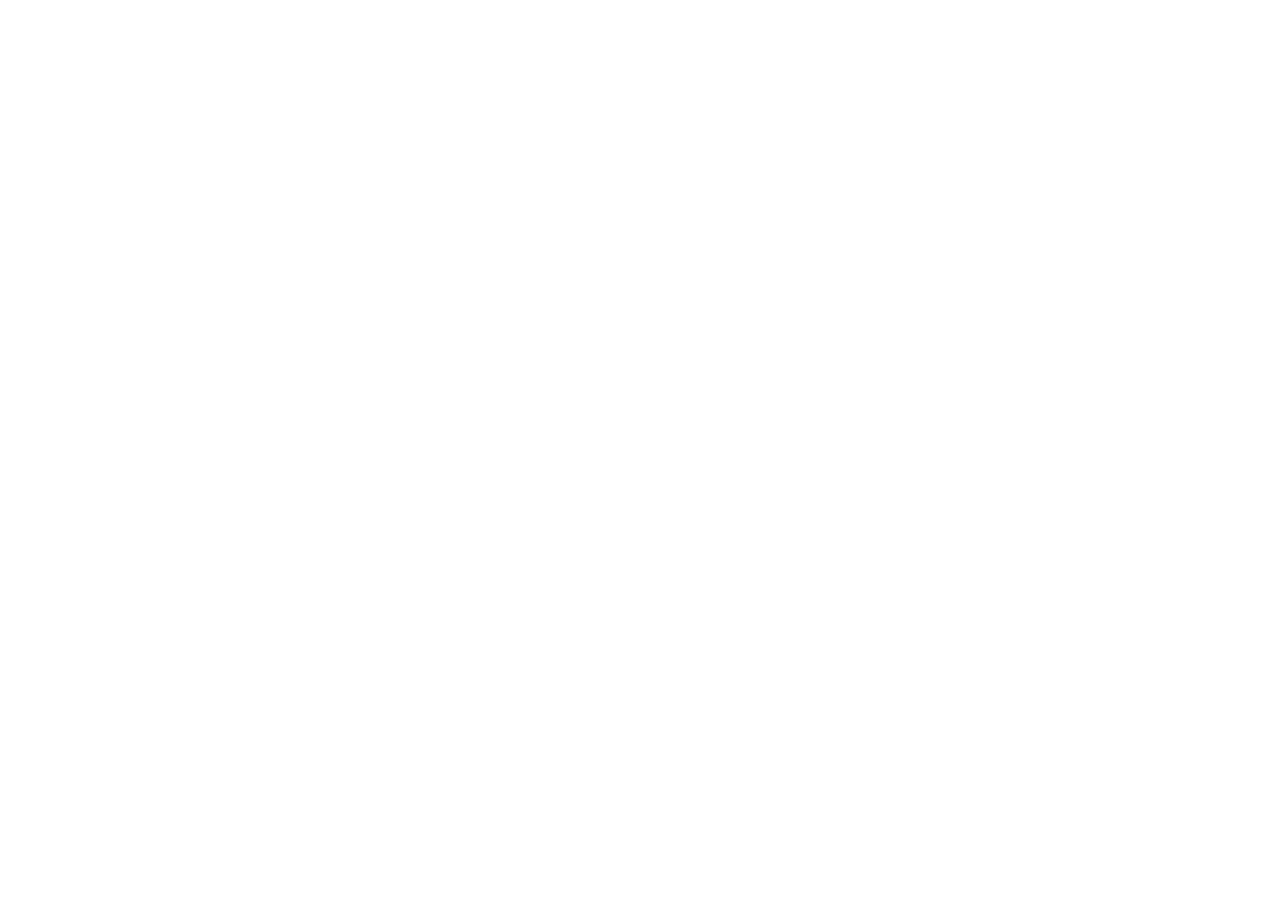
==== docs/index.html @ 96ed5e57 "Docs agregado" ====
<!doctype html><html lang="en"><head><meta charset="utf-8"/><link rel="icon" href="/favicon.ico"/><meta name="viewport" content="width=device-width,initial-scale=1"/><meta name="theme-color" content="#000000"/><meta name="description" content="Web site created using create-react-app"/><link rel="apple-touch-icon" href="/logo192.png"/><link rel="manifest" href="/manifest.json"/><link rel="stylesheet" href="https://cdnjs.cloudflare.com/ajax/libs/animate.css/4.1.1/animate.min.css"/><title>Gif Expert App</title><link href="/static/css/main.83f35a6e.chunk.css" rel="stylesheet"></head><body><noscript>You need to enable JavaScript to run this app.</noscript><div id="root"></div><script>!function(e){function r(r){for(var n,p,f=r[0],i=r[1],l=r[2],c=0,s=[];c<f.length;c++)p=f[c],Object.prototype.hasOwnProperty.call(o,p)&&o[p]&&s.push(o[p][0]),o[p]=0;for(n in i)Object.prototype.hasOwnProperty.call(i,n)&&(e[n]=i[n]);for(a&&a(r);s.length;)s.shift()();return u.push.apply(u,l||[]),t()}function t(){for(var e,r=0;r<u.length;r++){for(var t=u[r],n=!0,f=1;f<t.length;f++){var i=t[f];0!==o[i]&&(n=!1)}n&&(u.splice(r--,1),e=p(p.s=t[0]))}return e}var n={},o={1:0},u=[];function p(r){if(n[r])return n[r].exports;var t=n[r]={i:r,l:!1,exports:{}};return e[r].call(t.exports,t,t.exports,p),t.l=!0,t.exports}p.m=e,p.c=n,p.d=function(e,r,t){p.o(e,r)||Object.defineProperty(e,r,{enumerable:!0,get:t})},p.r=function(e){"undefined"!=typeof Symbol&&Symbol.toStringTag&&Object.defineProperty(e,Symbol.toStringTag,{value:"Module"}),Object.defineProperty(e,"__esModule",{value:!0})},p.t=function(e,r){if(1&r&&(e=p(e)),8&r)return e;if(4&r&&"object"==typeof e&&e&&e.__esModule)return e;var t=Object.create(null);if(p.r(t),Object.defineProperty(t,"default",{enumerable:!0,value:e}),2&r&&"string"!=typeof e)for(var n in e)p.d(t,n,function(r){return e[r]}.bind(null,n));return t},p.n=function(e){var r=e&&e.__esModule?function(){return e.default}:function(){return e};return p.d(r,"a",r),r},p.o=function(e,r){return Object.prototype.hasOwnProperty.call(e,r)},p.p="/";var f=this["webpackJsonpgif-expert-app"]=this["webpackJsonpgif-expert-app"]||[],i=f.push.bind(f);f.push=r,f=f.slice();for(var l=0;l<f.length;l++)r(f[l]);var a=i;t()}([])</script><script src="/static/js/2.b5d0f97d.chunk.js"></script><script src="/static/js/main.abcb2565.chunk.js"></script></body></html>
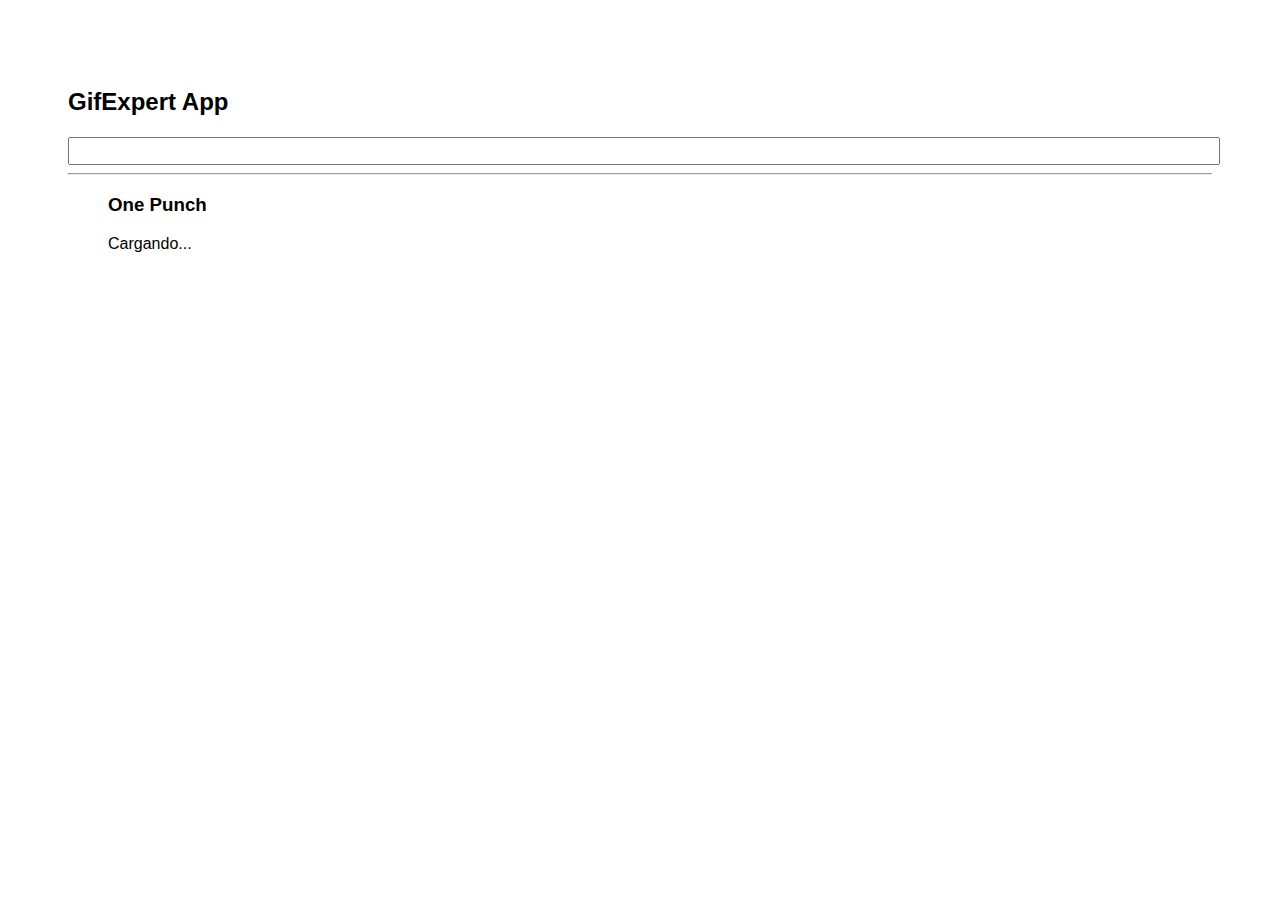
==== commit e7fee24a: "Index.html actualizado" ====
--- a/docs/index.html
+++ b/docs/index.html
@@ -1 +1,118 @@
-<!doctype html><html lang="en"><head><meta charset="utf-8"/><link rel="icon" href="/favicon.ico"/><meta name="viewport" content="width=device-width,initial-scale=1"/><meta name="theme-color" content="#000000"/><meta name="description" content="Web site created using create-react-app"/><link rel="apple-touch-icon" href="/logo192.png"/><link rel="manifest" href="/manifest.json"/><link rel="stylesheet" href="https://cdnjs.cloudflare.com/ajax/libs/animate.css/4.1.1/animate.min.css"/><title>Gif Expert App</title><link href="/static/css/main.83f35a6e.chunk.css" rel="stylesheet"></head><body><noscript>You need to enable JavaScript to run this app.</noscript><div id="root"></div><script>!function(e){function r(r){for(var n,p,f=r[0],i=r[1],l=r[2],c=0,s=[];c<f.length;c++)p=f[c],Object.prototype.hasOwnProperty.call(o,p)&&o[p]&&s.push(o[p][0]),o[p]=0;for(n in i)Object.prototype.hasOwnProperty.call(i,n)&&(e[n]=i[n]);for(a&&a(r);s.length;)s.shift()();return u.push.apply(u,l||[]),t()}function t(){for(var e,r=0;r<u.length;r++){for(var t=u[r],n=!0,f=1;f<t.length;f++){var i=t[f];0!==o[i]&&(n=!1)}n&&(u.splice(r--,1),e=p(p.s=t[0]))}return e}var n={},o={1:0},u=[];function p(r){if(n[r])return n[r].exports;var t=n[r]={i:r,l:!1,exports:{}};return e[r].call(t.exports,t,t.exports,p),t.l=!0,t.exports}p.m=e,p.c=n,p.d=function(e,r,t){p.o(e,r)||Object.defineProperty(e,r,{enumerable:!0,get:t})},p.r=function(e){"undefined"!=typeof Symbol&&Symbol.toStringTag&&Object.defineProperty(e,Symbol.toStringTag,{value:"Module"}),Object.defineProperty(e,"__esModule",{value:!0})},p.t=function(e,r){if(1&r&&(e=p(e)),8&r)return e;if(4&r&&"object"==typeof e&&e&&e.__esModule)return e;var t=Object.create(null);if(p.r(t),Object.defineProperty(t,"default",{enumerable:!0,value:e}),2&r&&"string"!=typeof e)for(var n in e)p.d(t,n,function(r){return e[r]}.bind(null,n));return t},p.n=function(e){var r=e&&e.__esModule?function(){return e.default}:function(){return e};return p.d(r,"a",r),r},p.o=function(e,r){return Object.prototype.hasOwnProperty.call(e,r)},p.p="/";var f=this["webpackJsonpgif-expert-app"]=this["webpackJsonpgif-expert-app"]||[],i=f.push.bind(f);f.push=r,f=f.slice();for(var l=0;l<f.length;l++)r(f[l]);var a=i;t()}([])</script><script src="/static/js/2.b5d0f97d.chunk.js"></script><script src="/static/js/main.abcb2565.chunk.js"></script></body></html>+<!DOCTYPE html>
+<html lang="en">
+  <head>
+    <meta charset="utf-8" />
+    <link rel="icon" href="./favicon.ico" />
+    <meta name="viewport" content="width=device-width,initial-scale=1" />
+    <meta name="theme-color" content="#000000" />
+    <meta
+      name="description"
+      content="Web site created using create-react-app"
+    />
+    <link rel="apple-touch-icon" href="./logo192.png" />
+    <link rel="manifest" href="./manifest.json" />
+    <link
+      rel="stylesheet"
+      href="https://cdnjs.cloudflare.com/ajax/libs/animate.css/4.1.1/animate.min.css"
+    />
+    <title>Gif Expert App</title>
+    <link href="./static/css/main.83f35a6e.chunk.css" rel="stylesheet" />
+  </head>
+  <body>
+    <noscript>You need to enable JavaScript to run this app.</noscript>
+    <div id="root"></div>
+    <script>
+      !(function (e) {
+        function r(r) {
+          for (
+            var n, p, f = r[0], i = r[1], l = r[2], c = 0, s = [];
+            c < f.length;
+            c++
+          )
+            (p = f[c]),
+              Object.prototype.hasOwnProperty.call(o, p) &&
+                o[p] &&
+                s.push(o[p][0]),
+              (o[p] = 0);
+          for (n in i)
+            Object.prototype.hasOwnProperty.call(i, n) && (e[n] = i[n]);
+          for (a && a(r); s.length; ) s.shift()();
+          return u.push.apply(u, l || []), t();
+        }
+        function t() {
+          for (var e, r = 0; r < u.length; r++) {
+            for (var t = u[r], n = !0, f = 1; f < t.length; f++) {
+              var i = t[f];
+              0 !== o[i] && (n = !1);
+            }
+            n && (u.splice(r--, 1), (e = p((p.s = t[0]))));
+          }
+          return e;
+        }
+        var n = {},
+          o = { 1: 0 },
+          u = [];
+        function p(r) {
+          if (n[r]) return n[r].exports;
+          var t = (n[r] = { i: r, l: !1, exports: {} });
+          return e[r].call(t.exports, t, t.exports, p), (t.l = !0), t.exports;
+        }
+        (p.m = e),
+          (p.c = n),
+          (p.d = function (e, r, t) {
+            p.o(e, r) ||
+              Object.defineProperty(e, r, { enumerable: !0, get: t });
+          }),
+          (p.r = function (e) {
+            "undefined" != typeof Symbol &&
+              Symbol.toStringTag &&
+              Object.defineProperty(e, Symbol.toStringTag, { value: "Module" }),
+              Object.defineProperty(e, "__esModule", { value: !0 });
+          }),
+          (p.t = function (e, r) {
+            if ((1 & r && (e = p(e)), 8 & r)) return e;
+            if (4 & r && "object" == typeof e && e && e.__esModule) return e;
+            var t = Object.create(null);
+            if (
+              (p.r(t),
+              Object.defineProperty(t, "default", { enumerable: !0, value: e }),
+              2 & r && "string" != typeof e)
+            )
+              for (var n in e)
+                p.d(
+                  t,
+                  n,
+                  function (r) {
+                    return e[r];
+                  }.bind(null, n)
+                );
+            return t;
+          }),
+          (p.n = function (e) {
+            var r =
+              e && e.__esModule
+                ? function () {
+                    return e.default;
+                  }
+                : function () {
+                    return e;
+                  };
+            return p.d(r, "a", r), r;
+          }),
+          (p.o = function (e, r) {
+            return Object.prototype.hasOwnProperty.call(e, r);
+          }),
+          (p.p = "/");
+        var f = (this["webpackJsonpgif-expert-app"] =
+            this["webpackJsonpgif-expert-app"] || []),
+          i = f.push.bind(f);
+        (f.push = r), (f = f.slice());
+        for (var l = 0; l < f.length; l++) r(f[l]);
+        var a = i;
+        t();
+      })([]);
+    </script>
+    <script src="./static/js/2.b5d0f97d.chunk.js"></script>
+    <script src="./static/js/main.abcb2565.chunk.js"></script>
+  </body>
+</html>
--- a/docs/static/css/main.83f35a6e.chunk.css
+++ b/docs/static/css/main.83f35a6e.chunk.css
@@ -0,0 +1,2 @@
+*{font-family:Arial,Helvetica,sans-serif}body{padding:60px}input{color:grey;font-size:1.2rem;width:100%}.tarjeta{align-content:center;border:1px solid grey;border-radius:6px;margin-bottom:10px;margin-right:10px;overflow:hidden}.gridCartas{display:flex;flex-direction:row;flex-wrap:wrap}.tarjeta p{padding:5px;text-align:center;font-size:10px}.tarjeta img{max-height:160px;align-content:center}.tarjeta{animation-duration:2s}.cargando{animation-duration:4s}
+/*# sourceMappingURL=main.83f35a6e.chunk.css.map */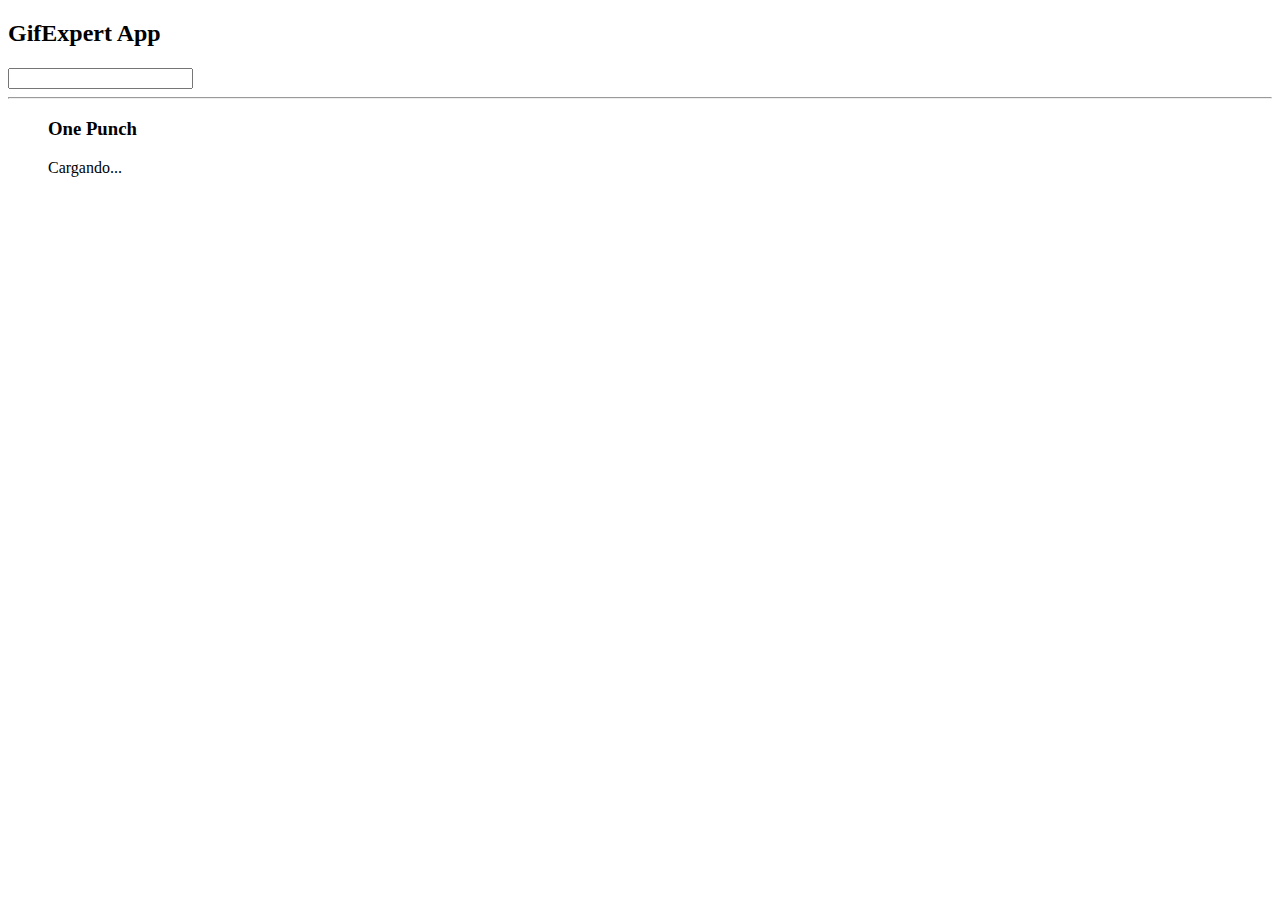
==== commit 44c502bc: "Index.html actualizado 1" ====
--- a/docs/index.html
+++ b/docs/index.html
@@ -16,7 +16,10 @@
       href="https://cdnjs.cloudflare.com/ajax/libs/animate.css/4.1.1/animate.min.css"
     />
     <title>Gif Expert App</title>
-    <link href="./static/css/main.83f35a6e.chunk.css" rel="stylesheet" />
+    <link
+      href="react-gifexpertapp/static/css/main.83f35a6e.chunk.css"
+      rel="stylesheet"
+    />
   </head>
   <body>
     <noscript>You need to enable JavaScript to run this app.</noscript>
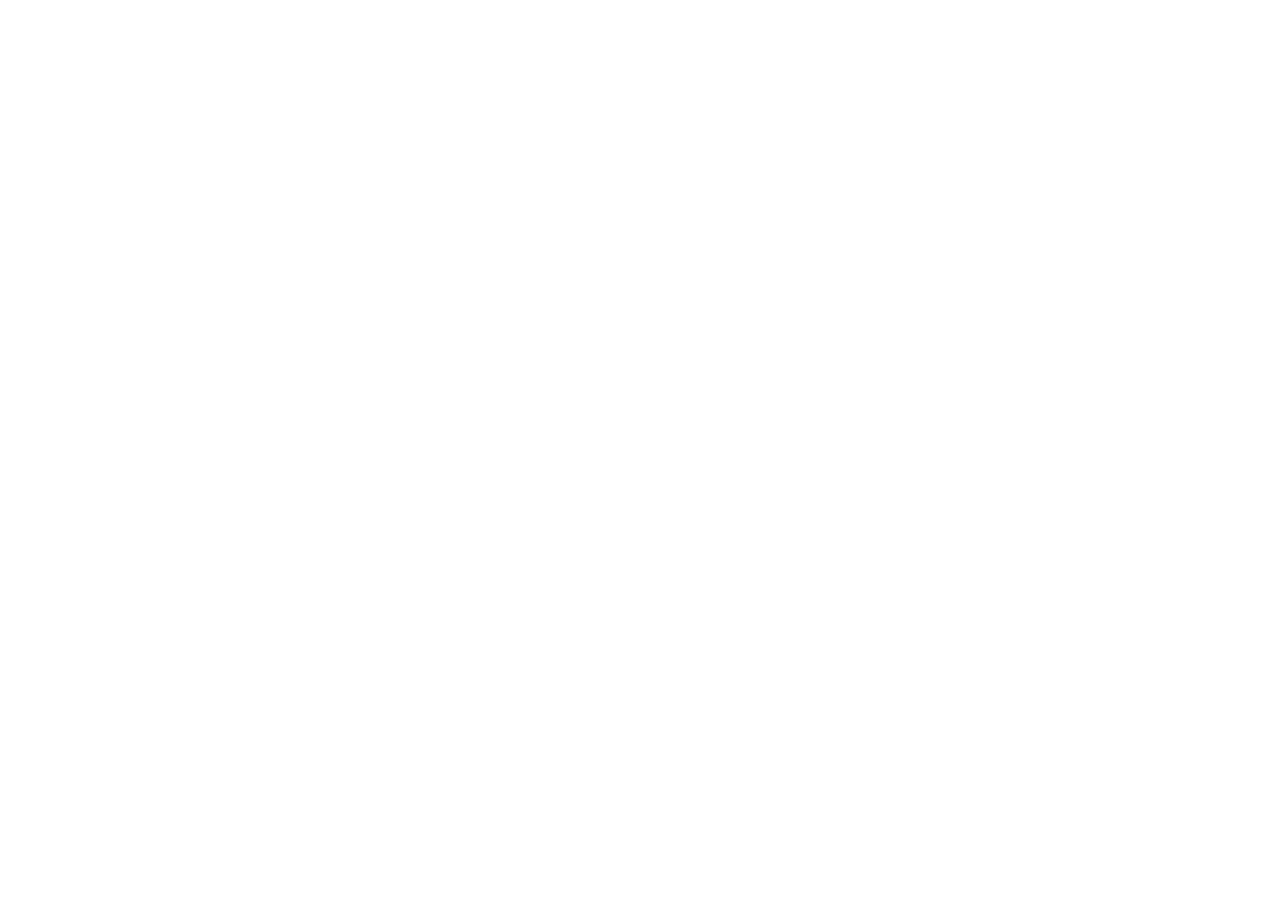
==== commit ad6f8023: "Index.html actualizado final" ====
--- a/docs/index.html
+++ b/docs/index.html
@@ -2,15 +2,15 @@
 <html lang="en">
   <head>
     <meta charset="utf-8" />
-    <link rel="icon" href="./favicon.ico" />
+    <link rel="icon" href="react-gifexpertapp/favicon.ico" />
     <meta name="viewport" content="width=device-width,initial-scale=1" />
     <meta name="theme-color" content="#000000" />
     <meta
       name="description"
       content="Web site created using create-react-app"
     />
-    <link rel="apple-touch-icon" href="./logo192.png" />
-    <link rel="manifest" href="./manifest.json" />
+    <link rel="apple-touch-icon" href="react-gifexpertapp/logo192.png" />
+    <link rel="manifest" href="react-gifexpertapp/manifest.json" />
     <link
       rel="stylesheet"
       href="https://cdnjs.cloudflare.com/ajax/libs/animate.css/4.1.1/animate.min.css"
@@ -115,7 +115,7 @@
         t();
       })([]);
     </script>
-    <script src="./static/js/2.b5d0f97d.chunk.js"></script>
-    <script src="./static/js/main.abcb2565.chunk.js"></script>
+    <script src="react-gifexpertapp/static/js/2.b5d0f97d.chunk.js"></script>
+    <script src="react-gifexpertapp/static/js/main.abcb2565.chunk.js"></script>
   </body>
 </html>
